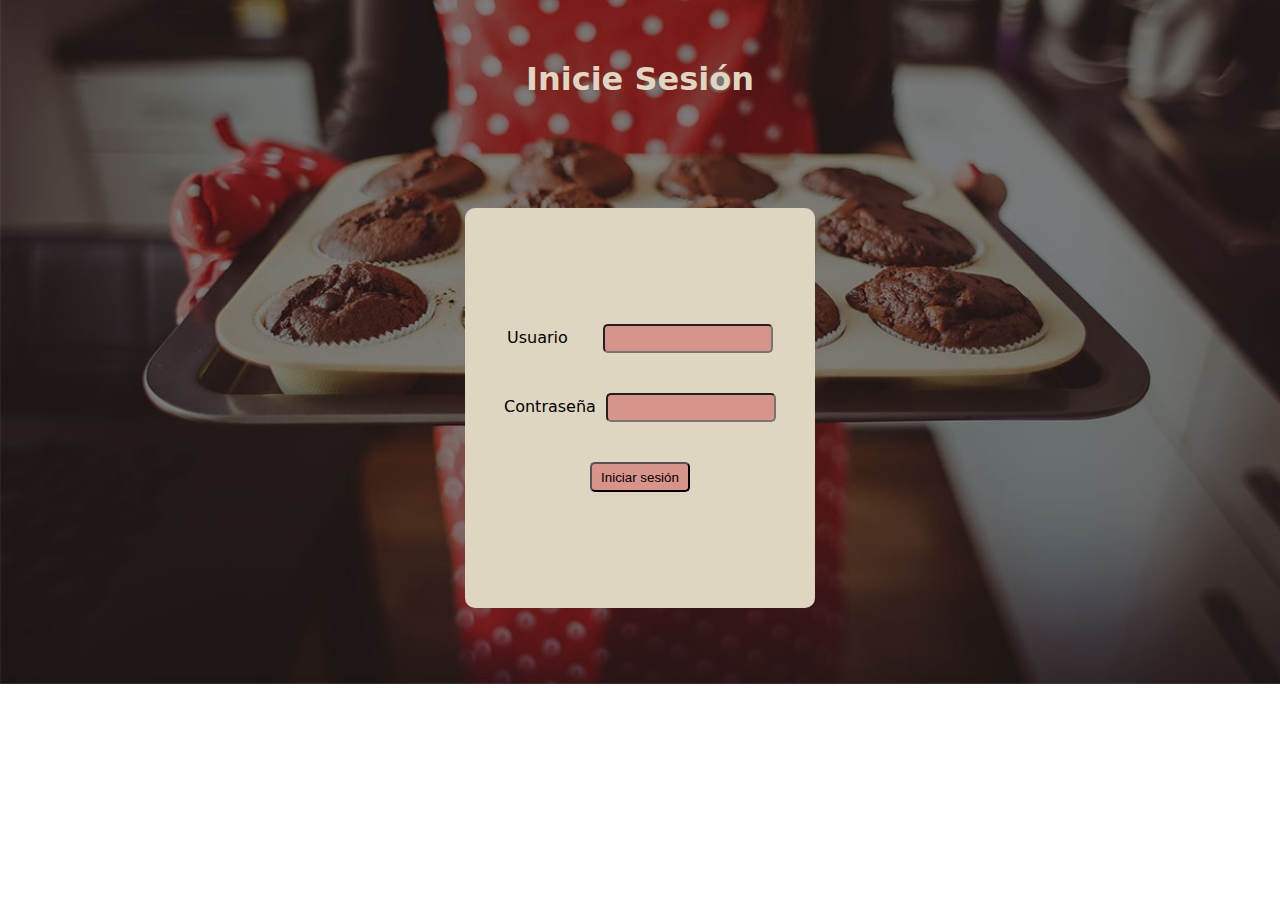
==== iniciarsesion.html @ f1f1be04 "first commti" ====
<!DOCTYPE html>
<html lang="en">
  <head>
    <meta charset="UTF-8" />
    <meta http-equiv="X-UA-Compatible" content="IE=edge" />
    <meta name="viewport" content="width=device-width, initial-scale=1.0" />
    <title>Café Oslo</title>
    <link
      rel="stylesheet"
      href="https://cdnjs.cloudflare.com/ajax/libs/font-awesome/6.4.0/css/all.min.css"
    />
    <link rel="stylesheet" href="iniciar.css" />
    <link rel="icon" type="image/x-icon" href="assest/Logo.png" />
  </head>
  <body>
    <div class="inicie">
      <h1 class="sesion">Inicie Sesión</h1>
      <form class="inicio">
        <div class="usuario">
          <label class="usuario2" for="usuario1">Usuario</label>
          <input class="user" type="text" id="usuario1" />
        </div>
        <div class="contraseña">
          <label class="contraseña2" for="contraseña1">Contraseña</label>
          <input class="passw" type="text" id="contraseña1" />
        </div>
        <div class="buton">
          <button class="buton1">
            <a class="colorletras" href="index.html">Iniciar sesión</a>
          </button>
        </div>
      </form>
    </div>
  </body>
</html>
---- iniciar.css ----
/* PAGINA DE INICIO DE SESION */

* {
  margin: 0;
  padding: 0;
  box-sizing: border-box;
  list-style: none;
  text-decoration: none;
}

body {
  font-family: system-ui, -apple-system, BlinkMacSystemFont, "Segoe UI", Roboto,
    Oxygen, Ubuntu, Cantarell, "Open Sans", "Helvetica Neue", sans-serif;
}

body {
  background-repeat: no-repeat;
  background-size: cover;
  background-image: url(assest/Fondo1.jpg);
}

.inicie {
  display: flex;
  flex-direction: column;
  justify-content: center;
  align-items: center;
  gap: 50px;
}

.sesion {
  margin: 60px;
  color: #ded6c0;
}

.inicio {
  display: flex;
  flex-direction: column;
  justify-content: center;
  align-items: center;
  gap: 40px;
  background-color: #ded6c0;
  border-color: #d03b40;
  border-radius: 10px;
  height: 400px;
  width: 350px;
}
.usuario {
  color: black;
}

.usuario2 {
  margin-right: 30px;
}

.user {
  background-color: #d03b406c;
  border-radius: 5px;
  padding: 5px;
  width: 170px;
}
.contraseña {
  gap: 10px;
  color: black;
}

.contraseña2 {
  margin-right: 5px;
}

.passw {
  background-color: #d03b406c;
  border-radius: 5px;
  width: 170px;
  padding: 5px;
}

.buton1 {
  background-color: #d03b406c;
  border-radius: 5px;
  width: 100px;
  height: 30px;
}
.colorletras {
  color: black;
}
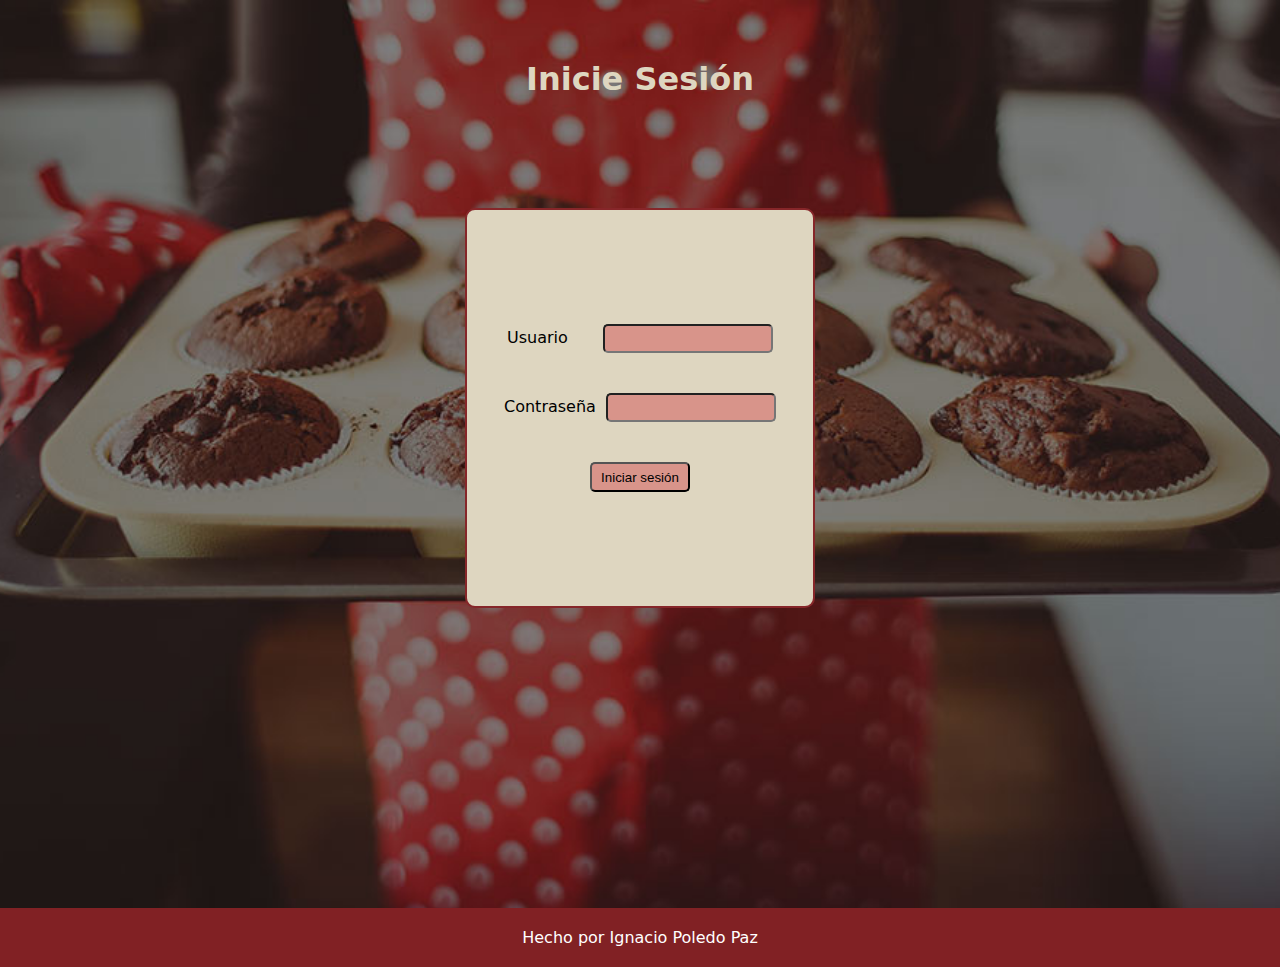
==== commit 163a8d5f: "commit responsive" ====
--- a/iniciarsesion.html
+++ b/iniciarsesion.html
@@ -31,5 +31,10 @@
         </div>
       </form>
     </div>
+    <footer class="footer">
+      <div class="footeramor">
+        <p>Hecho por Ignacio Poledo Paz</p>
+      </div>
+    </footer>
   </body>
 </html>
--- a/iniciar.css
+++ b/iniciar.css
@@ -16,6 +16,7 @@
 body {
   background-repeat: no-repeat;
   background-size: cover;
+  background-position: center;
   background-image: url(assest/Fondo1.jpg);
 }
 
@@ -43,6 +44,8 @@
   border-radius: 10px;
   height: 400px;
   width: 350px;
+  border: 2px solid #862629;
+  margin-bottom: 300px;
 }
 .usuario {
   color: black;
@@ -83,3 +86,19 @@
 .colorletras {
   color: black;
 }
+.footer {
+  background-color: #812124;
+  display: flex;
+  justify-content: center;
+  align-items: center;
+  flex-direction: column;
+}
+.footeramor {
+  color: white;
+  display: flex;
+  justify-content: center;
+  align-items: center;
+  flex-direction: column;
+  height: 100%;
+  padding: 20px;
+}
